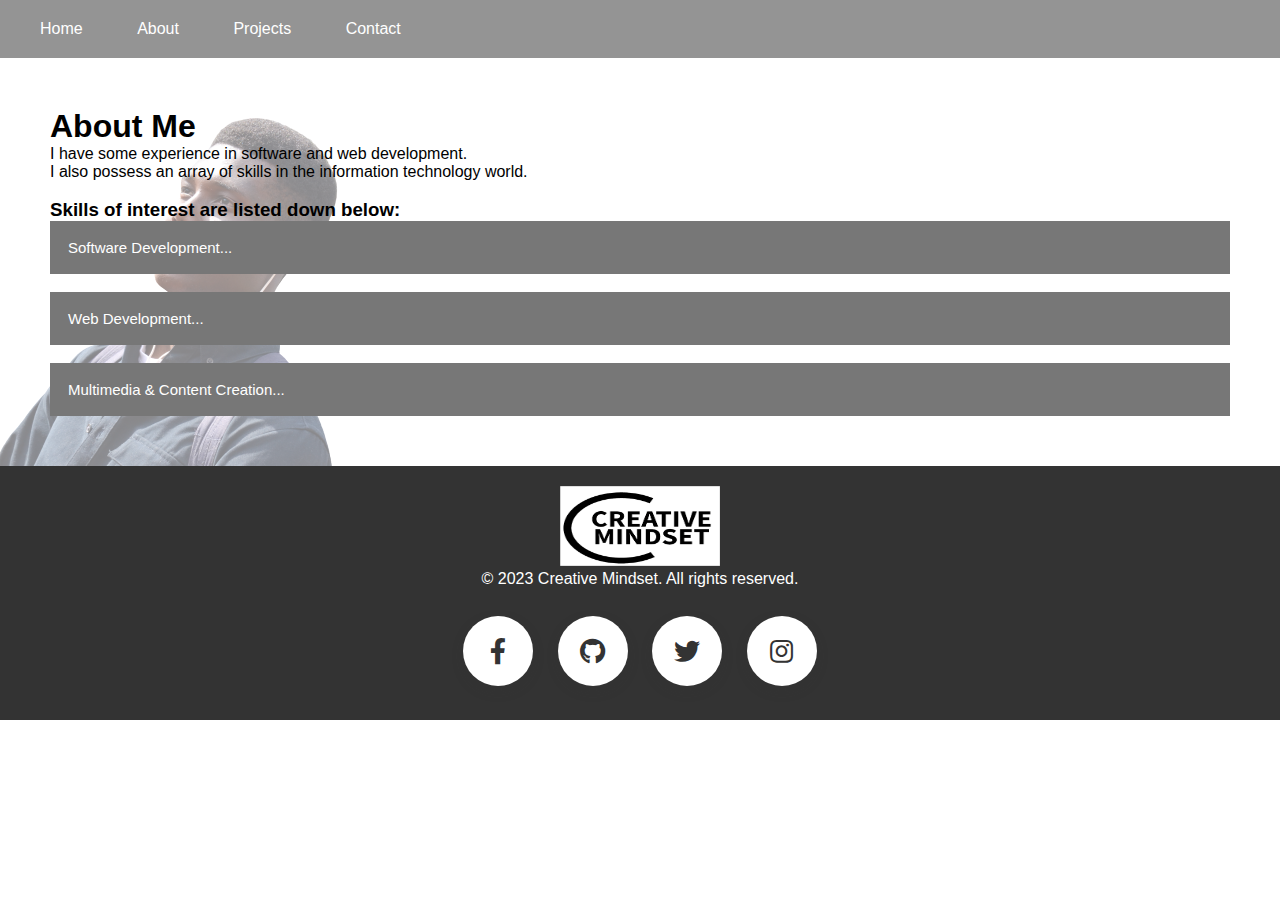
==== about.html @ c6961aaa "Initial commit" ====
<!DOCTYPE html>
<html>
<head>
  <title>My Portfolio</title>
  <link rel="stylesheet" type="text/css" href="styles.css">
  <link rel="stylesheet" href="https://cdnjs.cloudflare.com/ajax/libs/font-awesome/5.13.1/css/all.min.css" />
</head>
<body>
        <header>
                <nav>
                        <ul>
                                <li><a href="/index.html">Home</a></li>
                                <li><a href="/about.html">About</a></li>
                                <li><a href="/projects.html">Projects</a></li>
                                <li><a href="/contact.html">Contact</a></li>
                        </ul>
                </nav>
        </header>
         
        <section id="about">
                <h1>About Me</h1>
                <p>I have some experience in software and web development.</p>
                <p>I also possess an array of skills in the information technology world.</p>
                <br>
                <h3>Skills of interest are listed down below:</h3>
                <button type="button" class="collapsible">Software Development...</button>
                <div class="content">
                        <p>
                                <p>
                                        Ranging from front-end to back-end sofware development, languages I am proficient in are:
                                </p><br>
                                <ul>
                                        <li>Java
                                                <div class="container">
                                                        <div class="skill tooltip advanced">
                                                                <span class="tooltiptext">Advanced</span>
                                                        </div>
                                                </div>
                                        </li>
                                        <li>Python
                                                <div class="container">
                                                        <div class="skill tooltip intermediate">
                                                                <span class="tooltiptext">Intermediate</span>
                                                        </div>
                                                </div>
                                        </li>
                                        <li>C/C++ 
                                                <div class="container">
                                                        <div class="skill tooltip intermediate">
                                                                <span class="tooltiptext">Intermediate</span>
                                                        </div>
                                                </div>
                                        </li>
                                        <li>Kotlin
                                                <div class="container">
                                                        <div class="skill tooltip beginner">
                                                                <span class="tooltiptext">Beginner</span>
                                                        </div>
                                                </div>
                                        </li>
                                        <li>C# 
                                                <div class="container">
                                                        <div class="skill tooltip beginner">
                                                                <span class="tooltiptext">Beginner</span>
                                                        </div>
                                                </div>
                                        </li>
                                </ul>
                                <br>
                        </p>
                </div>
                <br><br>
                <button type="button" class="collapsible">Web Development...</button>
                <div class="content">
                        <p>
                                <p>
                                        Front-end and Back-end development for your different website, web apps and solutions, this is what I offer:
                                </p><br>
                                <ul>
                                        <li>HTML
                                                <div class="container">
                                                        <div class="skill tooltip expert">
                                                                <span class="tooltiptext">Expert</span>
                                                        </div>
                                                </div>
                                        </li>
                                        <li>CSS
                                                <div class="container">
                                                        <div class="skill tooltip intermediate">
                                                                <span class="tooltiptext">Intermediate</span>
                                                        </div>
                                                </div>
                                        </li>
                                        <li>Javascript
                                                <div class="container">
                                                        <div class="skill tooltip beginner">
                                                                <span class="tooltiptext">Beginner</span>
                                                        </div>
                                                </div>
                                        </li>
                                        <li>PHP
                                                <div class="container">
                                                        <div class="skill tooltip advanced">
                                                                <span class="tooltiptext">Advanced</span>
                                                        </div>
                                                </div>
                                        </li>
                                </ul>
                                <br>
                        </p>
                </div>
                <br><br>
                <button type="button" class="collapsible">Multimedia & Content Creation...</button>
                <div class="content">
                        <p>
                                <p>
                                        A pallette of the tools and software I can work with to produce some content for your marketing and visibility are:
                                </p><br>
                                <ul>
                                        <li>Adobe Photoshop
                                                <div class="container">
                                                        <div class="skill tooltip beginner">
                                                                <span class="tooltiptext">Beginner</span>
                                                        </div>
                                                </div>
                                        </li>
                                        <li>Adobe Illustrator
                                                <div class="container">
                                                        <div class="skill tooltip beginner">
                                                                <span class="tooltiptext">Beginner</span>
                                                        </div>
                                                </div>
                                        </li>
                                        <li>Figma
                                                <div class="container">
                                                        <div class="skill tooltip beginner">
                                                                <span class="tooltiptext">Beginner</span>
                                                        </div>
                                                </div>
                                        </li>
                                        <li>Shotcut
                                                <div class="container">
                                                        <div class="skill tooltip intermediate">
                                                                <span class="tooltiptext">Intermediate</span>
                                                        </div>
                                                </div>
                                        </li>
                                        <li>Canva
                                                <div class="container">
                                                        <div class="skill tooltip advanced">
                                                                <span class="tooltiptext">Advanced</span>
                                                        </div>
                                                </div>
                                        </li>
                                </ul>
                                <br>
                        </p>
                </div>
        </section>
        
        <footer>
                <img src="./extras/logo.png" alt="Logo of the owner of the portfolio">
                <p>&copy; 2023 Creative Mindset. All rights reserved.</p><br>
                <div class="middle">
                        <a class="btn" onclick="facebook()">
                                <i class="fab fa-facebook-f"></i>
                        </a>
                        <a class="btn" onclick="github()">
                                <i class="fab fa-github"></i>
                        </a>
                        <a class="btn" onclick="twitter()">
                                <i class="fab fa-twitter"></i>
                        </a>
                        <a class="btn" onclick="instagram()">
                                <i class="fab fa-instagram"></i>
                        </a>
                </div>
        </footer>
        
        <script src="script.js"></script>
</body>
</html>
---- styles.css ----
/* Reset some default styles */
body, h1, h2, h3, p, ul, li {
        margin: 0;
        padding: 0;
      }
      
      body {
        font-family: Arial, sans-serif;
        background-image: none;
        background-color: rgba(255, 255, 255, 0.5);
        background-repeat: no-repeat;
        /*background-size: cover;*/
        /*background-position-x: right;*/
        /*background-position-y: bottom;*/
        background-blend-mode: lighten;
        background-attachment: fixed;
      }
      
      /* Header */
      header {
        background-color: #2b2b2b81;
        color: #fff;
        padding: 20px;
      }

      nav ul {
        list-style: none;
      }
      
      nav ul li {
        display: inline;
      }
      
      nav ul li a {
        color: #fff;
        text-decoration: none;
        margin-right: 10px;
        padding: 20px;
      }

      nav ul li a:hover {
        background-color: #00000034;
        padding: 20px;
        border-radius: 15px;
      }
      
      /* Sections */
      section {
        padding: 50px;
      }
      
      section h2 {
        margin-bottom: 20px;
      }

      section img {
        width: 15rem;
        height: 15rem;
      }

      #home  {
        padding: 140px;
        text-align: center;
        color: Black;
      }

      /*About page CSS*/
      #about ul {
        list-style: none;
      }

      .tooltip {
        position: relative;
        display: inline-block;
        border-bottom: 1px dotted black;
      }
      
      .tooltip .tooltiptext {
        visibility: hidden;
        width: 120px;
        background-color: #555;
        color: #fff;
        text-align: center;
        border-radius: 6px;
        padding: 5px 0;
        position: absolute;
        z-index: 1;
        bottom: 125%;
        left: 50%;
        margin-left: -60px;
        opacity: 0;
        transition: opacity 0.3s;
      }
      
      .tooltip .tooltiptext::after {
        content: "";
        position: absolute;
        top: 100%;
        left: 50%;
        margin-left: -5px;
        border-width: 5px;
        border-style: solid;
        border-color: #555 transparent transparent transparent;
      }
      
      .tooltip:hover .tooltiptext {
        visibility: visible;
        opacity: 1;
      }

      .collapsible {
        background-color: #777;
        color: white;
        cursor: pointer;
        padding: 18px;
        margin: 0px 10px 10 px 10px;
        width: 100%;
        border: none;
        text-align: left;
        outline: none;
        font-size: 15px;
      }
      
      .active, .collapsible:hover {
        background-color: #555;
      }

      .content {
        padding: 0 18px;
        display: none;
        overflow: hidden;
        background-color: #f1f1f1;
      }

      .container {
        width: 100%;
        background-color: #ddd;
        border-radius: 15px;
      }

      .skill {
        text-align: right;
        padding-top: 10px;
        padding-bottom: 10px;
        color: white;
      }

      .beginner {
        width: 25%; 
        background-color: #f44336;
        border-radius: 15px;
      }
      
      .intermediate {
        width: 50%; 
        background-color: #333333;
        border-radius: 15px;
      }
      
      .advanced {
        width: 75%; 
        background-color: #2196F3;
        border-radius: 15px;
      }
      
      .expert {
        width: 100%; 
        background-color: #04AA6D;
        border-radius: 15px;
      }

      /*Button: Get Started*/
      .button {
        border-radius: 5px;
        background: #333;
        border: none;
        color: #FFFFFF;
        text-align: center;
        font: 30px;
        padding: 25px;
        width: 300px;
        transition: all 0.4s;
        cursor: pointer;
        margin: 5px;
      }
      
      .button span {
        cursor: pointer;
        display: inline-block;
        position: relative;
        transition: 0.4s;
      }
      
      .button span::after {
        content: '\00bb';
        position: absolute;
        opacity: 0;
        top: 0;
        right: -20px;
        transition: 0.4s;
      }
      
      .button:hover span { padding-right: 25px; }
      
      .button:hover span::after {
        opacity: 1;
        right: 0;
      }
      
      /* Projects */
      #projects {
        text-align: center;
      }

      .side-side {
        display: flex;
      }

      .side-side .project {
        margin-bottom: 20px;
        flex: 1;
      }

      .side-side .project img {
        width: 100%;
        /*height: 100%;*/
      }

      .project video {
        width: 100%;
      }

      .card {
        /* Add shadows to create the "card" effect */
        width: 300px;
        box-shadow: 0 4px 8px 0 rgba(0,0,0,0.2);
        transition: 0.3s;
        padding: 20px;
      }
      
      /* On mouse-over, add a deeper shadow */
      .card:hover {
        box-shadow: 0 8px 16px 0 rgba(0,0,0,0.2);
      }
      
      /* Contact Form */
      form input,
      form textarea {
        width: 80%;
        padding: 10px;
        margin-bottom: 10px;
      }

      form textarea {
        height: 200px;
        font-family: Arial, Helvetica, sans-serif;
      }
      
      form button {
        background-color: #333;
        color: #fff;
        border: none;
        padding: 10px 20px;
        cursor: pointer;
      }
      
      /*Contact: Social Media links*/
      .btn {
        display: inline-block;
        width: 70px;
        height: 70px;
        background: #fff;
        margin: 10px;
        box-shadow: 0 5px 15px -5px #33333370;
        color: #333;
        overflow: hidden;
        position: relative;
        border-radius: 50%;
      }
    
      .btn i {
        line-height: 70px;
        font-size: 26px;
        transition: 0.5s linear;
      }
    
      .btn:hover i {
        transform: scale(1.3);
        color: #fff;
      }
    
      .btn::before {
        content: "";
        position: absolute;
        width: 120%;
        height: 120%;
        background: #333;
        transform: rotate(45deg);
        left: -110%;
        top: 90%;
      }
    
      .btn:hover::before {
        animation: aaa 1s 1;
        top: -10%;
        left: -10%;
      }
    
      @keyframes aaa {
          0% {
              left: -110%;
              top: 90%;
          }
          50% {
              left: 10%;
              top: -30%
          }
          100% {
              top: -10%;
              left: -10%;
          }
      }
      
      /* Footer */
      footer {
        background-color: #333;
        color: #fff;
        padding: 20px;
        text-align: center;
      }

      footer img {
        width: 10rem;
        height: 5rem;
      }
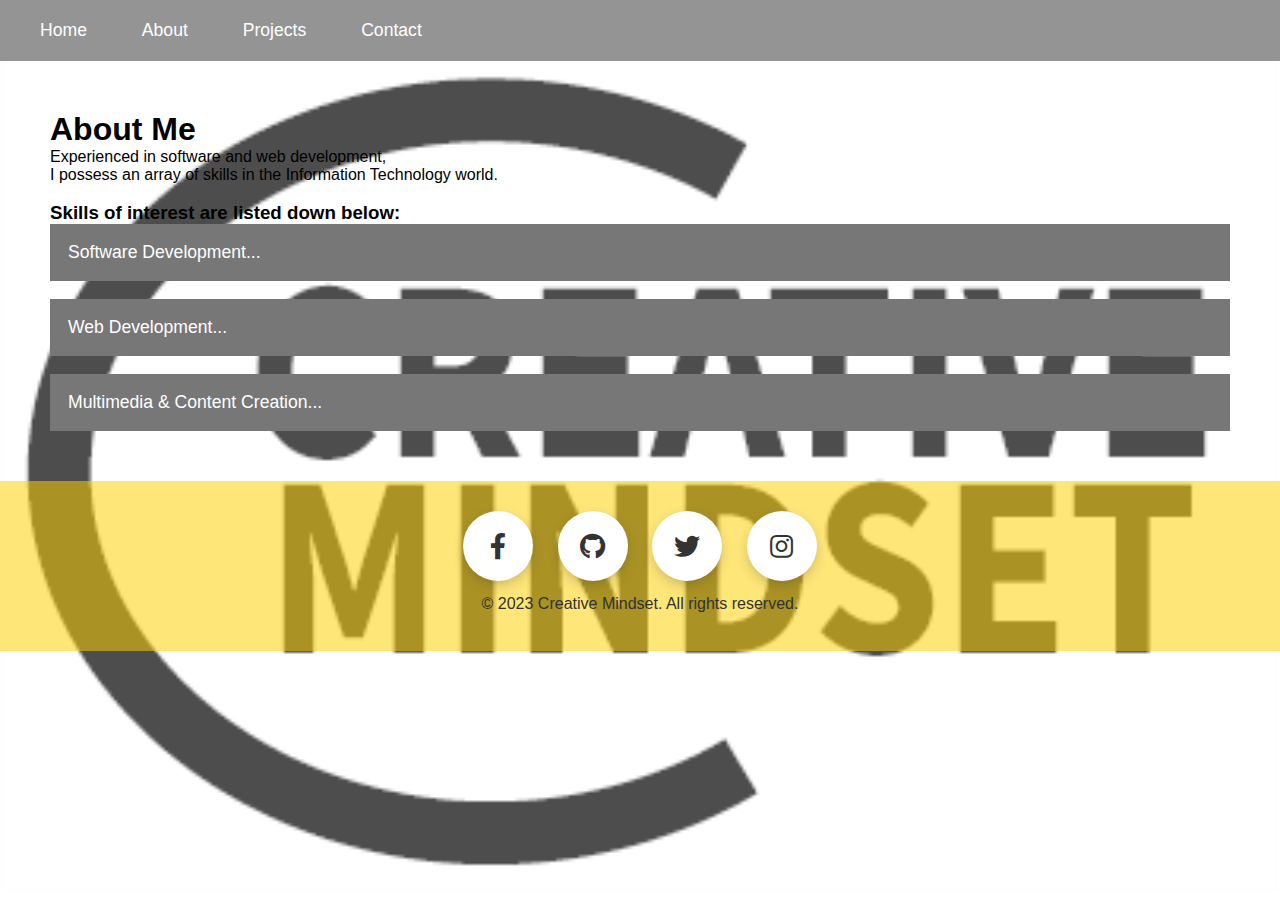
==== commit 5a3e2dc0: "Update of the pages layout" ====
--- a/about.html
+++ b/about.html
@@ -19,8 +19,8 @@
          
         <section id="about">
                 <h1>About Me</h1>
-                <p>I have some experience in software and web development.</p>
-                <p>I also possess an array of skills in the information technology world.</p>
+                <p>Experienced in software and web development,</p>
+                <p>I possess an array of skills in the Information Technology world.</p>
                 <br>
                 <h3>Skills of interest are listed down below:</h3>
                 <button type="button" class="collapsible">Software Development...</button>
@@ -159,8 +159,6 @@
         </section>
         
         <footer>
-                <img src="./extras/logo.png" alt="Logo of the owner of the portfolio">
-                <p>&copy; 2023 Creative Mindset. All rights reserved.</p><br>
                 <div class="middle">
                         <a class="btn" onclick="facebook()">
                                 <i class="fab fa-facebook-f"></i>
@@ -175,6 +173,8 @@
                                 <i class="fab fa-instagram"></i>
                         </a>
                 </div>
+                <p>&copy; 2023 Creative Mindset. All rights reserved.</p><br>
+
         </footer>
         
         <script src="script.js"></script>
--- a/styles.css
+++ b/styles.css
@@ -7,13 +7,13 @@
       body {
         font-family: Arial, sans-serif;
         background-image: none;
-        background-color: rgba(255, 255, 255, 0.5);
+        background-color: rgba(255, 255, 255, 0.3);
         background-repeat: no-repeat;
-        /*background-size: cover;*/
-        /*background-position-x: right;*/
-        /*background-position-y: bottom;*/
+        background-size: contain;
+        background-position: center;
         background-blend-mode: lighten;
         background-attachment: fixed;
+        top: -100px;
       }
       
       /* Header */
@@ -21,6 +21,7 @@
         background-color: #2b2b2b81;
         color: #fff;
         padding: 20px;
+        font-size: 1.1rem;
       }
 
       nav ul {
@@ -39,9 +40,12 @@
       }
 
       nav ul li a:hover {
-        background-color: #00000034;
-        padding: 20px;
-        border-radius: 15px;
+        color: #FFD000;
+        border-radius: 15px;
+      }
+
+      .nav-active {
+        color: #ffea8e;
       }
       
       /* Sections */
@@ -59,9 +63,14 @@
       }
 
       #home  {
-        padding: 140px;
+        padding: 180px;
         text-align: center;
         color: Black;
+      }
+
+      #home p {
+        justify-content: left;
+        font-size: 25px;
       }
 
       /*About page CSS*/
@@ -118,11 +127,12 @@
         border: none;
         text-align: left;
         outline: none;
-        font-size: 15px;
+        font-size: 1.1rem;
       }
       
       .active, .collapsible:hover {
         background-color: #555;
+        transition: .5s;
       }
 
       .content {
@@ -172,7 +182,7 @@
       /*Button: Get Started*/
       .button {
         border-radius: 5px;
-        background: #333;
+        background: #333333;
         border: none;
         color: #FFFFFF;
         text-align: center;
@@ -183,7 +193,11 @@
         cursor: pointer;
         margin: 5px;
       }
-      
+      .button:hover {
+        background: #ffd00098;
+        transition: 0.7s;
+      }
+
       .button span {
         cursor: pointer;
         display: inline-block;
@@ -200,11 +214,15 @@
         transition: 0.4s;
       }
       
-      .button:hover span { padding-right: 25px; }
+      .button:hover span { 
+        padding-right: 25px;
+       
+      }
       
       .button:hover span::after {
         opacity: 1;
         right: 0;
+        
       }
       
       /* Projects */
@@ -244,7 +262,7 @@
       }
       
       /* Contact Form */
-      form input,
+      /*form input,
       form textarea {
         width: 80%;
         padding: 10px;
@@ -262,6 +280,16 @@
         border: none;
         padding: 10px 20px;
         cursor: pointer;
+      }*/
+
+      #contact {
+        padding: 180px;
+        text-align: center;
+        color: Black;
+      }
+
+      #contact ul li {
+        list-style: none;
       }
       
       /*Contact: Social Media links*/
@@ -286,7 +314,8 @@
     
       .btn:hover i {
         transform: scale(1.3);
-        color: #fff;
+        /*color: #fff;*/
+        color: #FFD000;
       }
     
       .btn::before {
@@ -323,8 +352,9 @@
       
       /* Footer */
       footer {
-        background-color: #333;
-        color: #fff;
+        background-color: #FFD00087;
+        /*color: #fff;*/
+        color: #303330;
         padding: 20px;
         text-align: center;
       }
